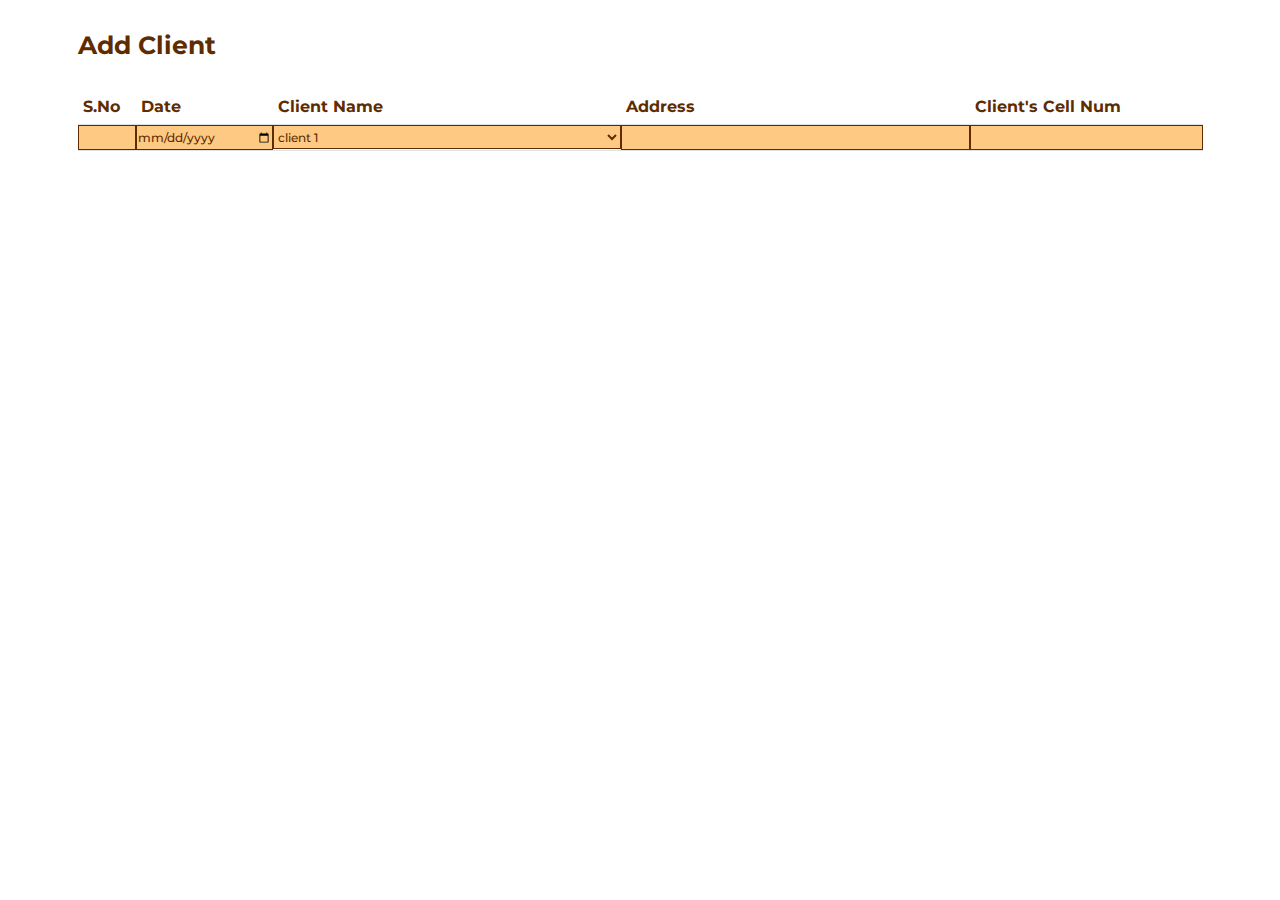
==== add client.html @ 0cd34902 "I added all the forms in this project." ====
<!DOCTYPE html>
<html lang="en">
  <head>
    <meta charset="UTF-8" />
    <meta name="viewport" content="width=device-width, initial-scale=1.0" />

    <link rel="stylesheet" href="style.css" />

    <link
      href="https://cdn.jsdelivr.net/npm/bootstrap@5.3.3/dist/css/bootstrap.min.css"
      rel="stylesheet"
      integrity="sha384-QWTKZyjpPEjISv5WaRU9OFeRpok6YctnYmDr5pNlyT2bRjXh0JMhjY6hW+ALEwIH"
      crossorigin="anonymous"
    />

    <script
      src="https://cdn.jsdelivr.net/npm/bootstrap@5.3.3/dist/js/bootstrap.bundle.min.js"
      integrity="sha384-YvpcrYf0tY3lHB60NNkmXc5s9fDVZLESaAA55NDzOxhy9GkcIdslK1eN7N6jIeHz"
      crossorigin="anonymous"
    ></script>

    <link rel="preconnect" href="https://fonts.googleapis.com" />
    <link rel="preconnect" href="https://fonts.gstatic.com" crossorigin />
    <link
      href="https://fonts.googleapis.com/css2?family=Montserrat:ital,wght@0,100..900;1,100..900&display=swap"
      rel="stylesheet"
    />

    <link
      rel="stylesheet"
      href="https://cdnjs.cloudflare.com/ajax/libs/font-awesome/6.6.0/css/all.min.css"
      integrity="sha512-Kc323vGBEqzTmouAECnVceyQqyqdsSiqLQISBL29aUW4U/M7pSPA/gEUZQqv1cwx4OnYxTxve5UMg5GT6L4JJg=="
      crossorigin="anonymous"
      referrerpolicy="no-referrer"
    />

    <title>Add Client Form</title>
  </head>

  <body>
    <div class="container">
      <section>
        <h1 class="d-form-head my-5">Add Client</h1>
        <table class="table" width="100%">
          <thead>
            <tr>
              <th scope="col">s.no</th>
              <th scope="col">date</th>
              <th scope="col">client name</th>
              <th scope="col">address</th>
              <th scope="col">client's cell num</th>
            </tr>
          </thead>
          <tbody>
            <tr>
              <td class="p-0" width="50rem">
                <input type="text" id="add-client-sno" class="py-1 form-inps" readonly />
              </td>
              <td class="p-0" width="50rem">
                <input type="date" id="add-client-date" class="form-inps py-1" />
              </td>
              <td class="p-0" width="300rem">
                <select id="add-client-client-name" class="form-inps py-1">
                  <option value="client 1">client 1</option>
                  <option value="client 2">client 2</option>
                  <option value="client 3">client 3</option>
                  <option value="client 4">client 4</option>
                  <option value="client 5">client 5</option>
                </select>
              </td>
              <td class="p-0" width="300rem">
                <input type="text" id="add-client-address" class="py-1 form-inps" autocomplete="off" />
              </td>
              <td class="p-0" width="200rem">
                <input type="number" id="add-client-client-cell-num" class="py-1 form-inps" />
              </td>
            </tr>
          </tbody>
        </table>
      </section>      
      
    </div>
  </body>

  <script type="module" src="app.js"></script>
</html>
---- style.css ----
/* variables for whole web */
:root {
  --my-font: "Montserrat", sans-serif;
  --web-color-l-gray: #efefef;
  --web-main-color-light: #fec982;
  --web-main-color-dark: #5e2c00;

  --web-fS-lg: 4rem;
  --web-fS-md: 1.6rem;
  --web-fS-sm: 1.2rem;
}

/* login page's form's div's animation */
@keyframes shadowAnimation {
  0% {
    box-shadow: inset -0.5rem 0 1.5rem rgba(255, 255, 255, 0.5);
  }

  25% {
    box-shadow: inset 0 -0.5rem 1.5rem rgba(255, 255, 255, 0.5);
  }
  50% {
    box-shadow: inset 0.5rem 0 1.5rem rgba(255, 255, 255, 0.5);
  }
  75% {
    box-shadow: inset 0 0.5rem 1.5rem rgba(255, 255, 255, 0.5);
  }
  100% {
    box-shadow: inset -0.5rem 0 1.5rem rgba(255, 255, 255, 0.5);
  }
}

.h-body {
  background-image: url(img/23887.jpg);
  background-position: center;
  background-repeat: no-repeat;
  background-size: cover;
  background-color: rgba(0, 0, 0, 0.59);
  background-blend-mode: overlay;
  height: 100vh;
}

/* whole body's font family */
* {
  font-family: var(--my-font);
}

*::selection {
  background-color: var(--web-main-color-light);
  color: var(--web-main-color-dark);
}

input,
textarea,
select {
  outline: none;
}

html button {
  text-transform: capitalize;
}

/* font size responsiveness for all devices */
html {
  font-size: 62.5%;
}

@media (min-width: 1200px) {
  html {
    font-size: 62.5%;
  }
}

@media (max-width: 1199px) {
  html {
    font-size: 62.5%;
  }
}

@media (max-width: 992px) {
  html {
    font-size: 56.25%;
  }

  .login-inps {
    margin-right: 1rem !important;
    width: 29%;
  }

  .d-data-ctnr {
    margin-top: 1.5rem;
  }
}

@media (max-width: 768px) {
  html {
    font-size: 50%;
  }

  .login-inps {
    margin-right: 0.5rem !important;
    width: 34%;
  }

  .sub-btn {
    margin-top: 1rem;
    width: 20%;
    transform: translateX(200%);
  }
}

@media (max-width: 576px) {
  html {
    font-size: 43.75%;
  }

  .tb-form {
    position: relative;
    display: flex;
    justify-content: center !important;
    align-items: center;
  }
}

@media (max-width: 400px) {
  .login-inps {
    width: 30%;
  }

  .d-data-ctnr-prnt {
    width: 100% !important;
  }
}

/* font size responsiveness for all devices end*/

/* topbar */
.form-container {
  background: rgba(255, 255, 255, 0.2);
  backdrop-filter: blur(0.5rem);
  border-radius: 1.5rem;
  padding: 5rem;
  max-width: 40rem;
  width: 100%;
  animation: shadowAnimation 1.5s infinite linear;
}

.logo {
  width: 10.5% !important;
}

.inp-lbl {
  color: var(--web-main-color-light);
  font-size: var(--web-fS-md);
  font-weight: bold;
}

.login-inps {
  background-color: var(--web-main-color-light);
  border-radius: 1rem;
  padding: 1rem;
  border: none;
  font-size: var(--web-fS-md);
  color: var(--web-main-color-dark);
  margin-right: 3rem;
  font-weight: 500;
}

.login-inps:focus {
  background-color: var(--web-main-color-dark);
  color: var(--web-main-color-light);
  font-weight: 500;
}

.login-inps::placeholder {
  color: var(--web-main-color-dark);
  text-transform: capitalize;
  font-weight: 500;
}

.sub-btn {
  background-color: var(--web-main-color-dark);
  color: var(--web-main-color-light);
  font-size: var(--web-fS-md);
  font-weight: bold;
  border-radius: 1rem;
  padding: 1rem;
  border: none;
  transition: 0.5s;
}

.sub-btn:hover {
  background-color: var(--web-main-color-light);
  color: var(--web-main-color-dark);
}

/* topbar end */

/* dashbord */
.d-body {
  background-color: var(--web-color-l-gray);
}

.dash-col {
  height: 17rem;
  display: flex;
  justify-content: center;
  align-items: center;
  color: white;
  text-transform: capitalize;
  border-radius: 100%;
  background-color: var(--web-main-color-light);
}

.dshbd-icon {
  margin-right: 1rem;
  font-size: 2.5rem;
}

.opts,
.sub-opts {
  background-color: transparent;
  font-size: var(--web-fS-md);
  padding: 1.5rem;
  text-align: left;
  border: none;
  color: var(--web-main-color-dark);
  text-transform: capitalize;
  font-weight: bold;
  transition: 0.5s;
  position: relative;
}

.opts:hover,
.sub-opts:hover {
  background-color: white;
}

.opt-ctnr {
  background-color: var(--web-main-color-light);
  padding: 2rem;
}

.sub-opt-ctnr {
  display: flex;
  justify-content: start;
  align-items: start;
  flex-direction: column;
  padding: 0;
  height: 0rem;
  opacity: 0;
  transition: all 0.5s ease;
}

.form-inps {
  background-color: var(--web-main-color-light);
  border: 0.1rem solid var(--web-main-color-dark);
  font-size: var(--web-fS-sm);
  color: var(--web-main-color-dark);
  font-weight: 500;
  width: 100%;
}

.form-inps:focus {
  background-color: var(--web-main-color-dark);
  color: var(--web-main-color-light);
}

.form-inps::placeholder {
  color: var(--web-main-color-dark);
  font-weight: 500;
  text-transform: capitalize;
}

.head-ctnr {
  height: 100vh;
}

.graph-ctnr-2 div,
.graph-ctnr div {
  background-color: white;
  border-radius: 1rem;
  padding: 3rem;
  min-height: 40vh;
  display: flex;
  justify-content: center;
  align-items: center;
}

#barchart,
#doughnut {
  height: 40vh !important;
}

.d-data-ctnr {
  background-color: var(--web-main-color-light);
  border-radius: 1rem;
  padding: 2rem;
  transition: 0.5s;
}

.d-num-data :nth-child(1) {
  color: var(--web-main-color-dark);
  font-size: var(--web-fS-lg);
  font-weight: 500;
  transition: 0.5s;
}

.d-num-data :nth-child(2) {
  color: var(--web-main-color-dark);
  font-size: var(--web-fS-md);
  text-transform: capitalize;
  font-weight: 500;
  transition: 0.5s;
}

.d-data-icon i {
  color: var(--web-main-color-dark);
  font-size: var(--web-fS-lg);
  text-align: right;
  transition: 0.5s;
}

.d-data-ctnr:hover {
  background-color: var(--web-main-color-dark);
}

.d-data-ctnr:hover .d-num-data :nth-child(1),
.d-data-ctnr:hover .d-num-data :nth-child(2),
.d-data-ctnr:hover i {
  color: var(--web-main-color-light);
}

.d-form-head {
  text-transform: capitalize;
  color: var(--web-main-color-dark);
  font-weight: bold;
}
/* dashbord end */

.rough {
  border: 0.1rem solid rgb(0, 0, 0);
}

th {
  text-transform: capitalize;
  font-size: var(--web-fS-md);
  color: var(--web-main-color-dark) !important;
}
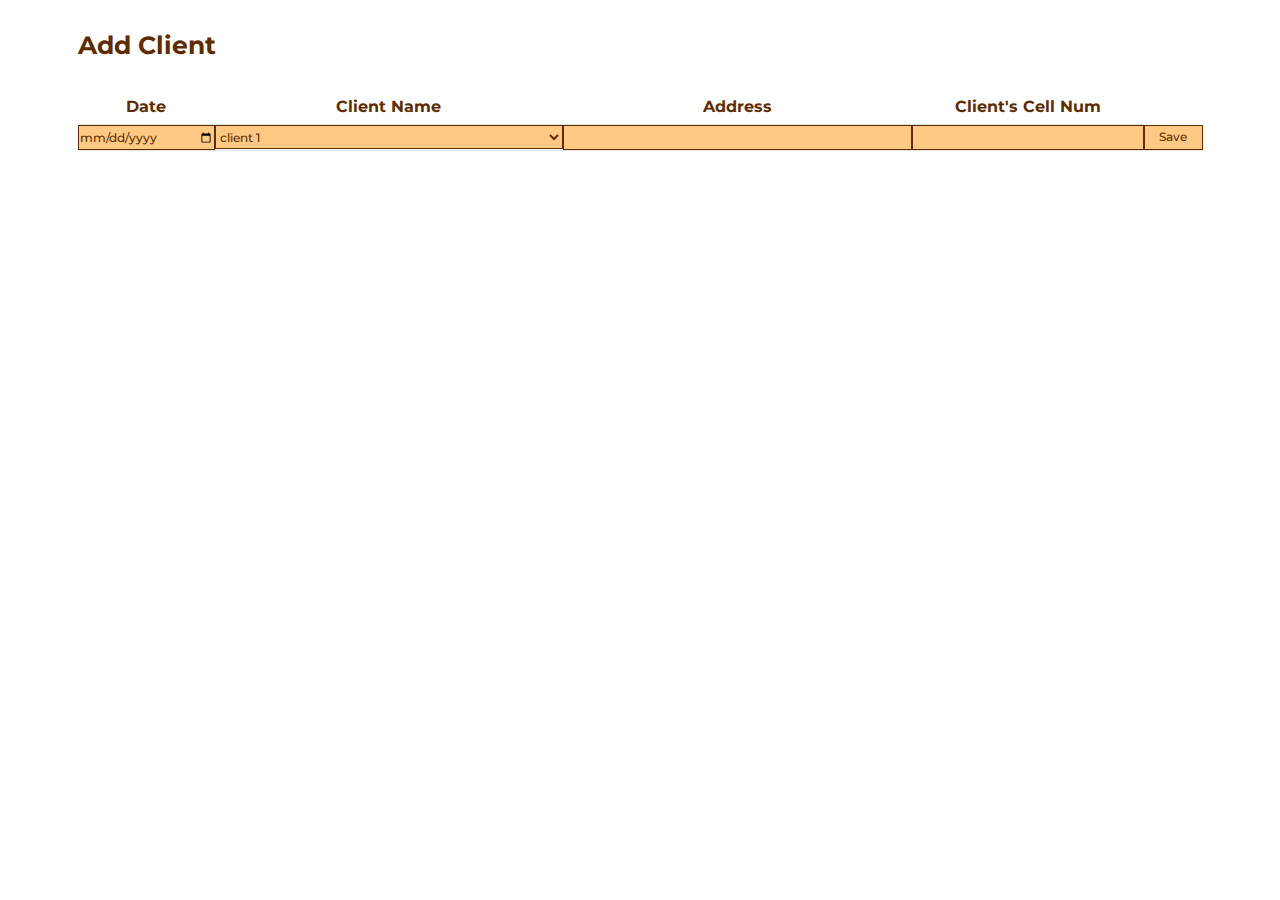
==== commit f02e4b9c: "Some more implementation." ====
--- a/add client.html
+++ b/add client.html
@@ -41,46 +41,61 @@
     <div class="container">
       <section>
         <h1 class="d-form-head my-5">Add Client</h1>
-        <table class="table" width="100%">
-          <thead>
-            <tr>
-              <th scope="col">s.no</th>
-              <th scope="col">date</th>
-              <th scope="col">client name</th>
-              <th scope="col">address</th>
-              <th scope="col">client's cell num</th>
-            </tr>
-          </thead>
-          <tbody>
-            <tr>
-              <td class="p-0" width="50rem">
-                <input type="text" id="add-client-sno" class="py-1 form-inps" readonly />
-              </td>
-              <td class="p-0" width="50rem">
-                <input type="date" id="add-client-date" class="form-inps py-1" />
-              </td>
-              <td class="p-0" width="300rem">
-                <select id="add-client-client-name" class="form-inps py-1">
-                  <option value="client 1">client 1</option>
-                  <option value="client 2">client 2</option>
-                  <option value="client 3">client 3</option>
-                  <option value="client 4">client 4</option>
-                  <option value="client 5">client 5</option>
-                </select>
-              </td>
-              <td class="p-0" width="300rem">
-                <input type="text" id="add-client-address" class="py-1 form-inps" autocomplete="off" />
-              </td>
-              <td class="p-0" width="200rem">
-                <input type="number" id="add-client-client-cell-num" class="py-1 form-inps" />
-              </td>
-            </tr>
-          </tbody>
-        </table>
-      </section>      
-      
+        <form id="add-client-form">
+          <table class="table" width="100%">
+            <thead>
+              <tr>
+                <th scope="col">date</th>
+                <th scope="col">client name</th>
+                <th scope="col">address</th>
+                <th scope="col">client's cell num</th>
+              </tr>
+            </thead>
+            <tbody>
+              <tr>
+                <td class="p-0" width="50rem">
+                  <input
+                    type="date"
+                    id="add-client-date"
+                    class="form-inps py-1"
+                  />
+                </td>
+                <td class="p-0" width="300rem">
+                  <select id="add-client-client-name" class="form-inps py-1">
+                    <option value="client 1">client 1</option>
+                    <option value="client 2">client 2</option>
+                    <option value="client 3">client 3</option>
+                    <option value="client 4">client 4</option>
+                    <option value="client 5">client 5</option>
+                  </select>
+                </td>
+                <td class="p-0" width="300rem">
+                  <input
+                    type="text"
+                    id="add-client-address"
+                    class="py-1 form-inps"
+                    autocomplete="off"
+                  />
+                </td>
+                <td class="p-0" width="200rem">
+                  <input
+                    type="number"
+                    id="add-client-client-cell-num"
+                    class="py-1 form-inps"
+                  />
+                </td>
+
+                <td class="p-0" width="50rem">
+                  <button class="py-1 form-inps">save</button>
+                </td>
+              </tr>
+            </tbody>
+          </table>
+          <div class="col-12 added-data-ctnr"></div>
+        </form>
+      </section>
     </div>
   </body>
 
   <script type="module" src="app.js"></script>
-</html>+</html>
--- a/style.css
+++ b/style.css
@@ -346,4 +346,41 @@
   text-transform: capitalize;
   font-size: var(--web-fS-md);
   color: var(--web-main-color-dark) !important;
-}+  text-align: center !important;
+}
+
+.added-data {
+  color: var(--web-main-color-dark);
+  font-size: var(--web-fS-md);
+  font-weight: 600;
+  /* border-right: 0.1rem solid var(--web-main-color-dark);
+  padding: 0 1rem; */
+}
+
+.added-data-ctnr-inner {
+  border-bottom: 0.1rem solid var(--web-main-color-dark);
+  border-top: 0.1rem solid var(--web-main-color-dark);
+  margin: 1rem 0;
+}
+
+.added-data-ctnr-inner :nth-child(1) {
+  display: flex;
+  justify-content: space-between;
+  align-items: center;
+}
+
+.added-data-ctnr-inner :nth-child(2) {
+  display: flex;
+  justify-content: space-between;
+  align-items: center;
+}
+
+.added-data-ctnr-inner :nth-child(2) button {
+  border: none;
+  background-color: var(--web-main-color-light);
+  color: var(--web-main-color-dark);
+  font-size: var(--web-fS-sm);
+  font-weight: 600;
+  border-radius: 0.5rem;
+  height: 100%;
+}
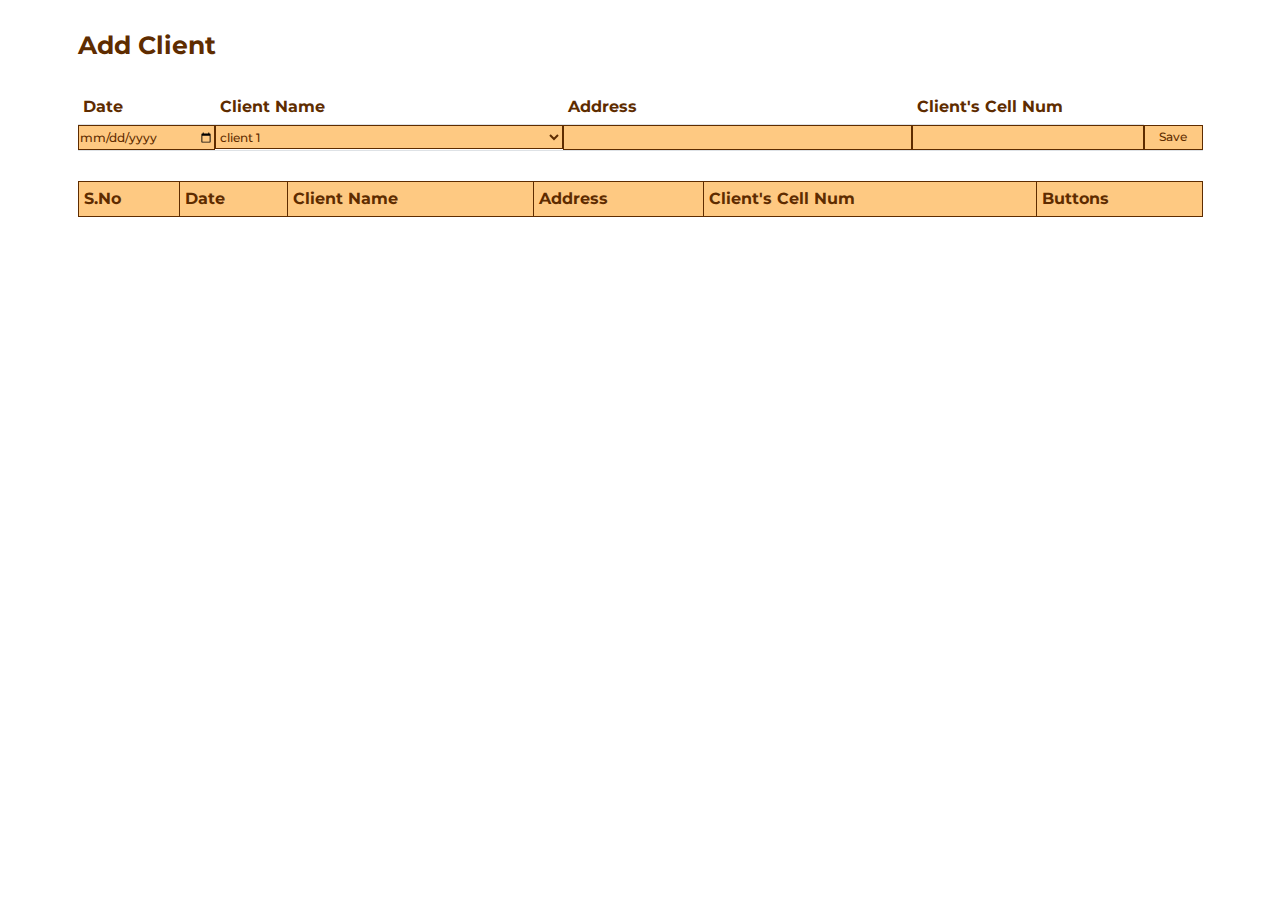
==== commit fa1e4f07: "I implemented some lines of code." ====
--- a/add client.html
+++ b/add client.html
@@ -91,7 +91,18 @@
               </tr>
             </tbody>
           </table>
-          <div class="col-12 added-data-ctnr"></div>
+          <table class="mt-5 table">
+            <thead>
+              <th scope="col" class="form-h-row">s.no</th>
+              <th scope="col" class="form-h-row">date</th>
+              <th scope="col" class="form-h-row">client name</th>
+              <th scope="col" class="form-h-row">address</th>
+              <th scope="col" class="form-h-row">client's cell num</th>
+              <th scope="col" class="form-h-row">buttons</th>
+            </thead>
+
+            <tbody class="added-data-ctnr mt-5"></tbody>
+          </table>
         </form>
       </section>
     </div>
--- a/style.css
+++ b/style.css
@@ -346,41 +346,37 @@
   text-transform: capitalize;
   font-size: var(--web-fS-md);
   color: var(--web-main-color-dark) !important;
-  text-align: center !important;
 }
 
 .added-data {
-  color: var(--web-main-color-dark);
+  color: var(--web-main-color-dark) !important;
   font-size: var(--web-fS-md);
   font-weight: 600;
-  /* border-right: 0.1rem solid var(--web-main-color-dark);
-  padding: 0 1rem; */
-}
-
-.added-data-ctnr-inner {
-  border-bottom: 0.1rem solid var(--web-main-color-dark);
-  border-top: 0.1rem solid var(--web-main-color-dark);
-  margin: 1rem 0;
-}
-
-.added-data-ctnr-inner :nth-child(1) {
-  display: flex;
-  justify-content: space-between;
-  align-items: center;
-}
-
-.added-data-ctnr-inner :nth-child(2) {
-  display: flex;
-  justify-content: space-between;
-  align-items: center;
-}
-
-.added-data-ctnr-inner :nth-child(2) button {
+  border: 0.1rem solid var(--web-main-color-dark) !important;
+}
+
+.form-h-row {
+  border: 0.1rem solid var(--web-main-color-dark) !important;
+  background-color: var(--web-main-color-light) !important;
+  color: var(--web-main-color-dark) !important;
+}
+
+.added-data-ctnr-inner #edit-data-btn,
+.added-data-ctnr-inner #delete-data-btn {
   border: none;
   background-color: var(--web-main-color-light);
   color: var(--web-main-color-dark);
   font-size: var(--web-fS-sm);
   font-weight: 600;
   border-radius: 0.5rem;
-  height: 100%;
-}
+  padding: 0.5rem 0.7rem;
+  margin: 0.4rem 0.2rem;
+}
+
+.ed-dl-btn-ctnr {
+  border: 0.1rem solid var(--web-main-color-dark) !important;
+  position: relative;
+}
+.s-no {
+  margin: 0.5rem;
+}
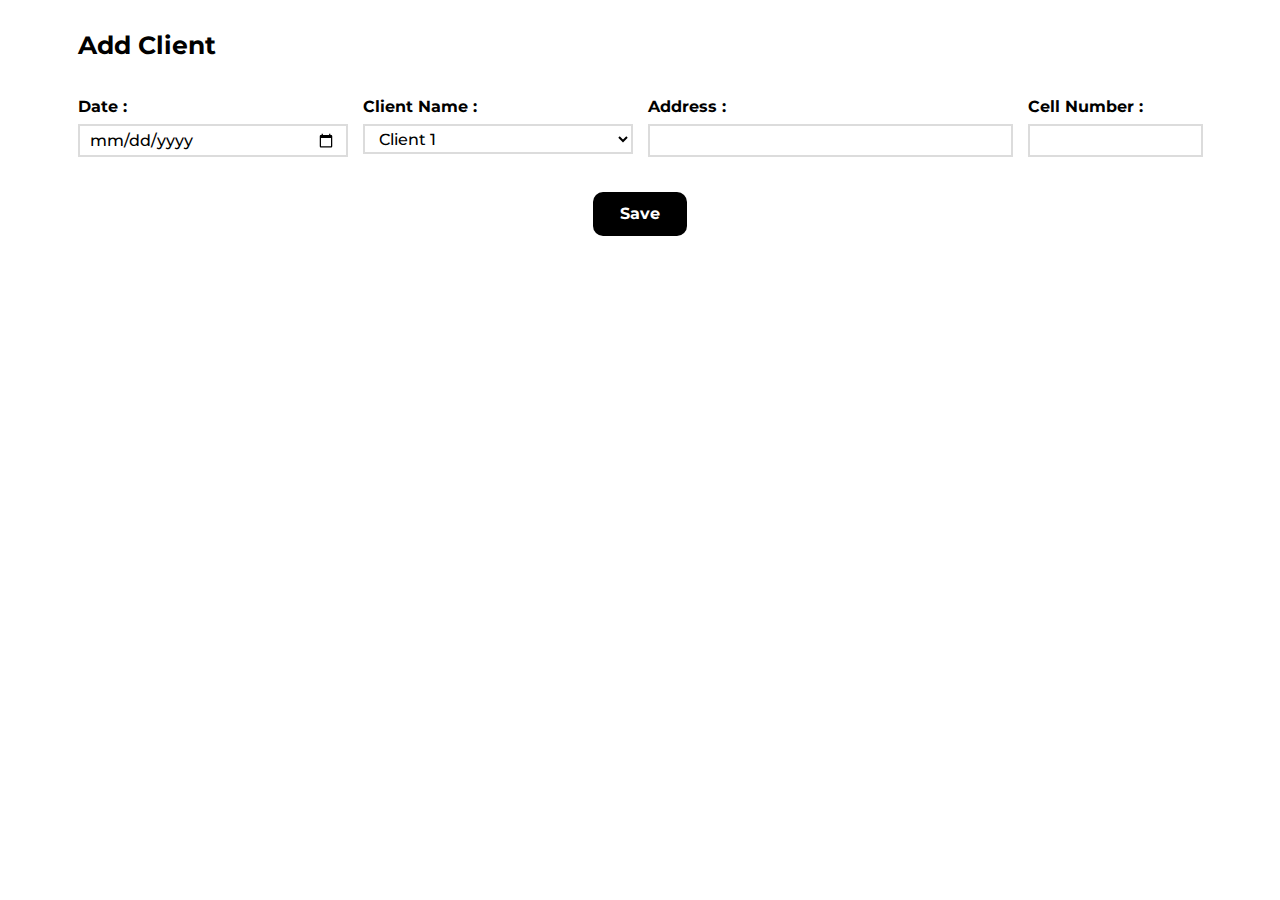
==== commit 895e1ba6: "I changed the according to the client." ====
--- a/add client.html
+++ b/add client.html
@@ -38,7 +38,7 @@
   </head>
 
   <body>
-    <div class="container">
+    <!-- <div class="container">
       <section>
         <h1 class="d-form-head my-5">Add Client</h1>
         <form id="add-client-form">
@@ -105,7 +105,77 @@
           </table>
         </form>
       </section>
-    </div>
+    </div> -->
+
+    <form id="add-client-form">
+      <div class="container">
+        <!-- Header for Add Client Form -->
+        <h1 class="d-form-head my-5">Add Client</h1>
+        <div class="row">
+          <!-- Column 1: Date Input -->
+          <div class="col-3">
+            <div class="col-12 my-2">
+              <label for="add-client-date" class="form-label">Date :</label>
+              <input
+                type="date"
+                id="add-client-date"
+                class="form-inps py-1 w-100"
+              />
+            </div>
+          </div>
+
+          <!-- Column 2: Client Name Select -->
+          <div class="col-3">
+            <div class="col-12 my-2">
+              <label for="add-client-client-name" class="form-label"
+                >Client Name :</label
+              >
+              <select id="add-client-client-name" class="form-inps py-1 w-100">
+                <option value="client 1">Client 1</option>
+                <option value="client 2">Client 2</option>
+                <option value="client 3">Client 3</option>
+                <option value="client 4">Client 4</option>
+                <option value="client 5">Client 5</option>
+              </select>
+            </div>
+          </div>
+
+          <!-- Column 3: Address Input -->
+          <div class="col-4">
+            <div class="col-12 my-2">
+              <label for="add-client-address" class="form-label"
+                >Address :</label
+              >
+              <input
+                type="text"
+                id="add-client-address"
+                class="py-1 form-inps w-100"
+                autocomplete="off"
+              />
+            </div>
+          </div>
+
+          <!-- Column 4: Cell Number Input -->
+          <div class="col-2">
+            <div class="col-12 my-2">
+              <label for="add-client-client-cell-num" class="form-label"
+                >Cell Number :</label
+              >
+              <input
+                type="number"
+                id="add-client-client-cell-num"
+                class="py-1 form-inps w-100"
+              />
+            </div>
+          </div>
+        </div>
+
+        <!-- Save Button -->
+        <div class="col-1 mt-5 mx-auto">
+          <button class="add-data-btn">Save</button>
+        </div>
+      </div>
+    </form>
   </body>
 
   <script type="module" src="app.js"></script>
--- a/style.css
+++ b/style.css
@@ -221,7 +221,7 @@
 .sub-opts {
   background-color: transparent;
   font-size: var(--web-fS-md);
-  padding: 1.5rem;
+  padding: 1.2rem;
   text-align: left;
   border: none;
   color: var(--web-main-color-dark);
@@ -229,6 +229,17 @@
   font-weight: bold;
   transition: 0.5s;
   position: relative;
+  border-left: 0.5rem solid transparent;
+}
+
+.sub-opts::before {
+  content: "";
+  display: inline-block;
+  width: 0.8rem;
+  height: 0.8rem;
+  background-color: var(--web-main-color-dark); /* Bullet color */
+  border-radius: 50%;
+  margin-right: 0.5rem;
 }
 
 .opts:hover,
@@ -236,9 +247,19 @@
   background-color: white;
 }
 
+.opts:focus,
+.sub-opts:focus {
+  border-left: 0.5rem solid var(--web-main-color-dark);
+  background-color: #fab75f;
+}
+
 .opt-ctnr {
   background-color: var(--web-main-color-light);
   padding: 2rem;
+}
+
+.logo-ctnr {
+  border-radius: 1rem;
 }
 
 .sub-opt-ctnr {
@@ -253,23 +274,12 @@
 }
 
 .form-inps {
-  background-color: var(--web-main-color-light);
-  border: 0.1rem solid var(--web-main-color-dark);
-  font-size: var(--web-fS-sm);
-  color: var(--web-main-color-dark);
-  font-weight: 500;
-  width: 100%;
-}
-
-.form-inps:focus {
-  background-color: var(--web-main-color-dark);
-  color: var(--web-main-color-light);
-}
-
-.form-inps::placeholder {
-  color: var(--web-main-color-dark);
-  font-weight: 500;
-  text-transform: capitalize;
+  background-color: transparent;
+  border: 0.2rem solid #dcdcdc;
+  font-size: var(--web-fS-md);
+  color: black;
+  font-weight: 500;
+  padding: 1rem;
 }
 
 .head-ctnr {
@@ -333,7 +343,7 @@
 
 .d-form-head {
   text-transform: capitalize;
-  color: var(--web-main-color-dark);
+  color: black;
   font-weight: bold;
 }
 /* dashbord end */
@@ -380,3 +390,33 @@
 .s-no {
   margin: 0.5rem;
 }
+
+.form-ctnr {
+  overflow: hidden;
+  position: relative;
+}
+
+.my-form {
+  position: absolute;
+  left: 0;
+  top: 0;
+  transform: translateX(-10rem);
+  opacity: 0;
+}
+
+.form-label {
+  color: black;
+  font-size: var(--web-fS-md);
+  font-weight: bold;
+}
+
+.add-data-btn {
+  color: white;
+  background-color: black;
+  border-radius: 1rem;
+  font-size: var(--web-fS-md);
+  border: none;
+  padding: 1rem;
+  font-weight: bold;
+  width: 100%;
+}
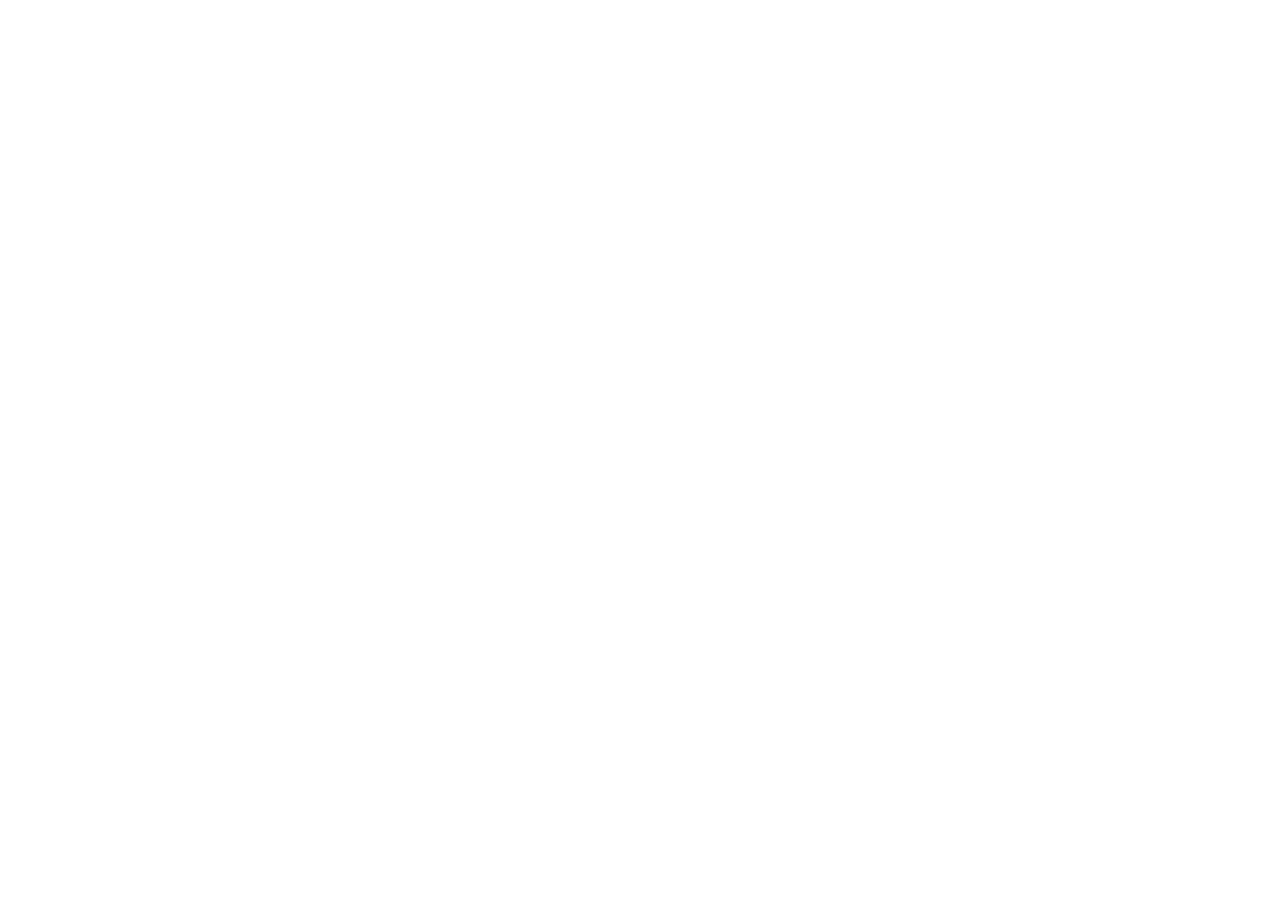
==== commit 922e4450: "Update" ====
--- a/add client.html
+++ b/add client.html
@@ -107,7 +107,7 @@
       </section>
     </div> -->
 
-    <form id="add-client-form">
+    <form class="hide" id="add-client-form">
       <div class="container">
         <!-- Header for Add Client Form -->
         <h1 class="d-form-head my-5">Add Client</h1>
--- a/style.css
+++ b/style.css
@@ -224,7 +224,7 @@
   padding: 1.2rem;
   text-align: left;
   border: none;
-  color: var(--web-main-color-dark);
+  color: white;
   text-transform: capitalize;
   font-weight: bold;
   transition: 0.5s;
@@ -232,25 +232,16 @@
   border-left: 0.5rem solid transparent;
 }
 
-.sub-opts::before {
-  content: "";
-  display: inline-block;
-  width: 0.8rem;
-  height: 0.8rem;
-  background-color: var(--web-main-color-dark); /* Bullet color */
-  border-radius: 50%;
-  margin-right: 0.5rem;
-}
-
 .opts:hover,
 .sub-opts:hover {
-  background-color: white;
+  background-color: black;
+  border-left: 0.5rem solid white;
 }
 
 .opts:focus,
 .sub-opts:focus {
-  border-left: 0.5rem solid var(--web-main-color-dark);
-  background-color: #fab75f;
+  border-left: 0.5rem solid white;
+  background-color: black;
 }
 
 .opt-ctnr {
@@ -303,21 +294,20 @@
 }
 
 .d-data-ctnr {
-  background-color: var(--web-main-color-light);
   border-radius: 1rem;
   padding: 2rem;
   transition: 0.5s;
 }
 
 .d-num-data :nth-child(1) {
-  color: var(--web-main-color-dark);
+  color: white;
   font-size: var(--web-fS-lg);
   font-weight: 500;
   transition: 0.5s;
 }
 
 .d-num-data :nth-child(2) {
-  color: var(--web-main-color-dark);
+  color: white;
   font-size: var(--web-fS-md);
   text-transform: capitalize;
   font-weight: 500;
@@ -325,22 +315,12 @@
 }
 
 .d-data-icon i {
-  color: var(--web-main-color-dark);
+  color: white;
   font-size: var(--web-fS-lg);
   text-align: right;
   transition: 0.5s;
 }
 
-.d-data-ctnr:hover {
-  background-color: var(--web-main-color-dark);
-}
-
-.d-data-ctnr:hover .d-num-data :nth-child(1),
-.d-data-ctnr:hover .d-num-data :nth-child(2),
-.d-data-ctnr:hover i {
-  color: var(--web-main-color-light);
-}
-
 .d-form-head {
   text-transform: capitalize;
   color: black;
@@ -359,28 +339,29 @@
 }
 
 .added-data {
-  color: var(--web-main-color-dark) !important;
+  color: black !important;
   font-size: var(--web-fS-md);
   font-weight: 600;
   border: 0.1rem solid var(--web-main-color-dark) !important;
+  text-transform: capitalize;
 }
 
 .form-h-row {
-  border: 0.1rem solid var(--web-main-color-dark) !important;
-  background-color: var(--web-main-color-light) !important;
-  color: var(--web-main-color-dark) !important;
-}
-
-.added-data-ctnr-inner #edit-data-btn,
-.added-data-ctnr-inner #delete-data-btn {
+  border: 0.1rem solid white !important;
+  background-color: black !important;
+  color: white !important;
+}
+
+.edit-btn,
+.delete-btn {
   border: none;
-  background-color: var(--web-main-color-light);
-  color: var(--web-main-color-dark);
-  font-size: var(--web-fS-sm);
+  background-color: black;
+  color: white;
+  font-size: var(--web-fS-md);
   font-weight: 600;
-  border-radius: 0.5rem;
-  padding: 0.5rem 0.7rem;
-  margin: 0.4rem 0.2rem;
+  border-radius: 1rem;
+  padding: 0.5rem;
+  width: 48%;
 }
 
 .ed-dl-btn-ctnr {
@@ -394,14 +375,15 @@
 .form-ctnr {
   overflow: hidden;
   position: relative;
-}
-
-.my-form {
+  height: 100vh;
+}
+
+.slide-ctnr {
   position: absolute;
-  left: 0;
   top: 0;
-  transform: translateX(-10rem);
+  transform: translateX(100%);
   opacity: 0;
+  padding: 0 1.5rem;
 }
 
 .form-label {
@@ -414,9 +396,12 @@
   color: white;
   background-color: black;
   border-radius: 1rem;
-  font-size: var(--web-fS-md);
+  font-size: 1.5rem;
   border: none;
   padding: 1rem;
   font-weight: bold;
-  width: 100%;
-}
+}
+
+.hide {
+  display: none;
+}
